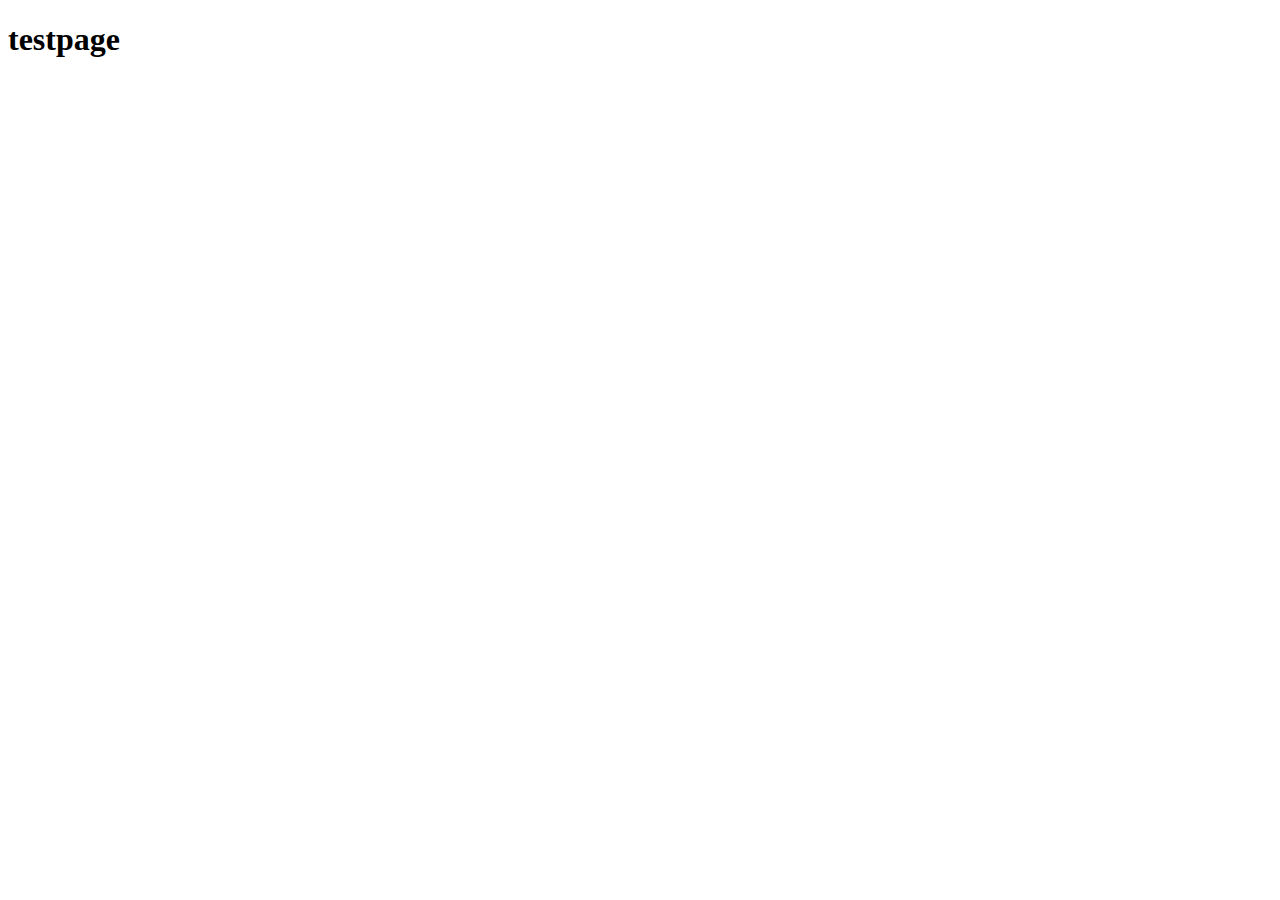
==== index.html @ 3e36f857 "new index" ====
<!DOCTYPE html>
<html lang="en">
<head>
    <meta charset="UTF-8">
    <meta name="viewport" content="width=device-width, initial-scale=1.0">
    <title>Index</title>
</head>
<body>
    <h1>testpage</h1>
</body>
</html>
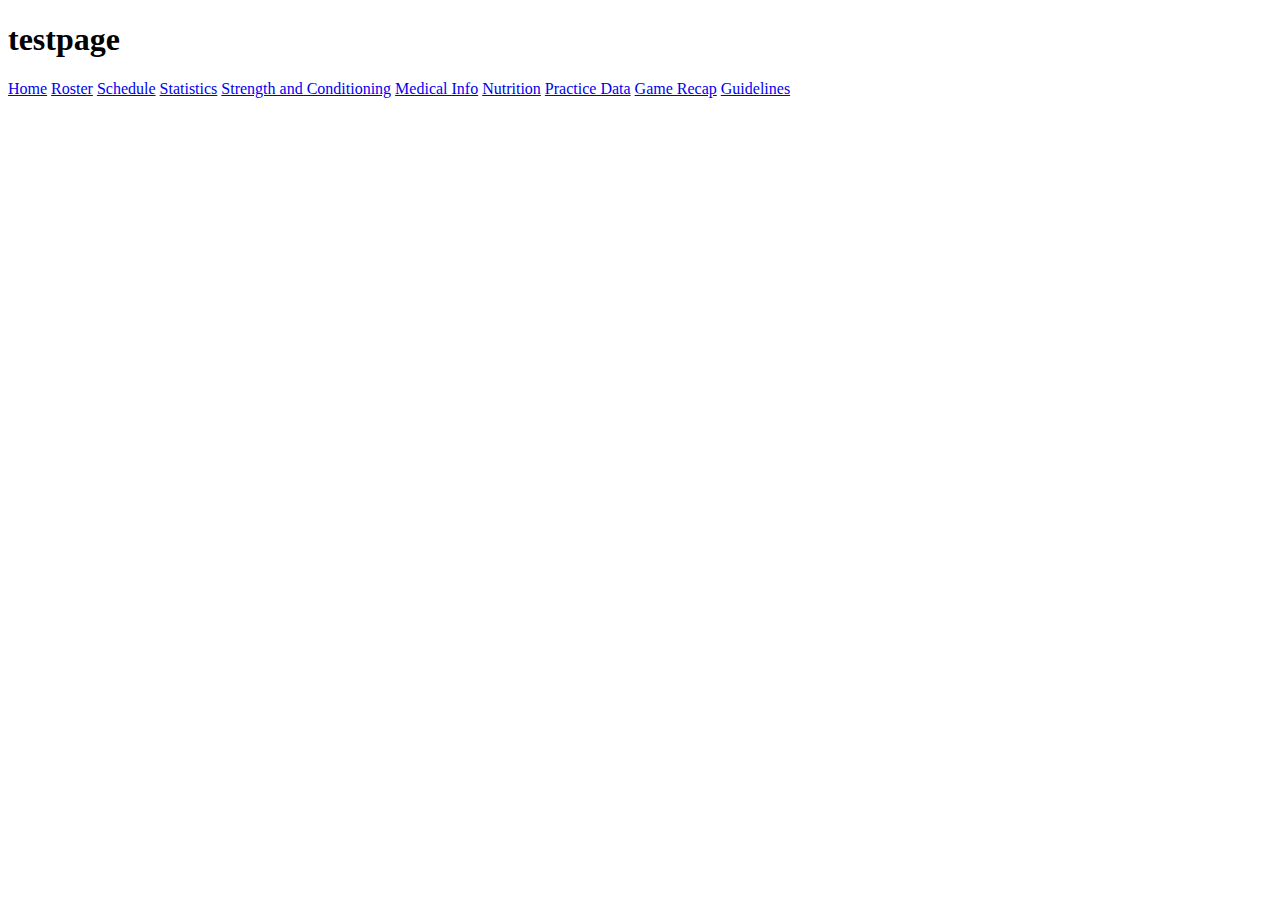
==== commit e932ad0b: "Add files via upload" ====
--- a/index.html
+++ b/index.html
@@ -7,5 +7,19 @@
 </head>
 <body>
     <h1>testpage</h1>
+    <div class="center">
+        <div class="row">
+          <a class="space" href="index.php">Home</a>
+          <a class="space" href="Roster.php">Roster</a>
+          <a class="space" href="schedule.php">Schedule</a>
+          <a class="space" href="statistics.php">Statistics</a>
+          <a class="space" href="strengthandconditioning.php">Strength and Conditioning</a>
+          <a class="space" href="medicalinfo.php">Medical Info</a>
+          <a class="space" href="nutrition.php">Nutrition</a>
+          <a class="space" href="practicedata.php">Practice Data</a>
+          <a class="space" href="gamerecap.php">Game Recap</a>
+          <a class="space" href="guidelines.php">Guidelines</a>
+        </div>
+      </div>
 </body>
 </html>